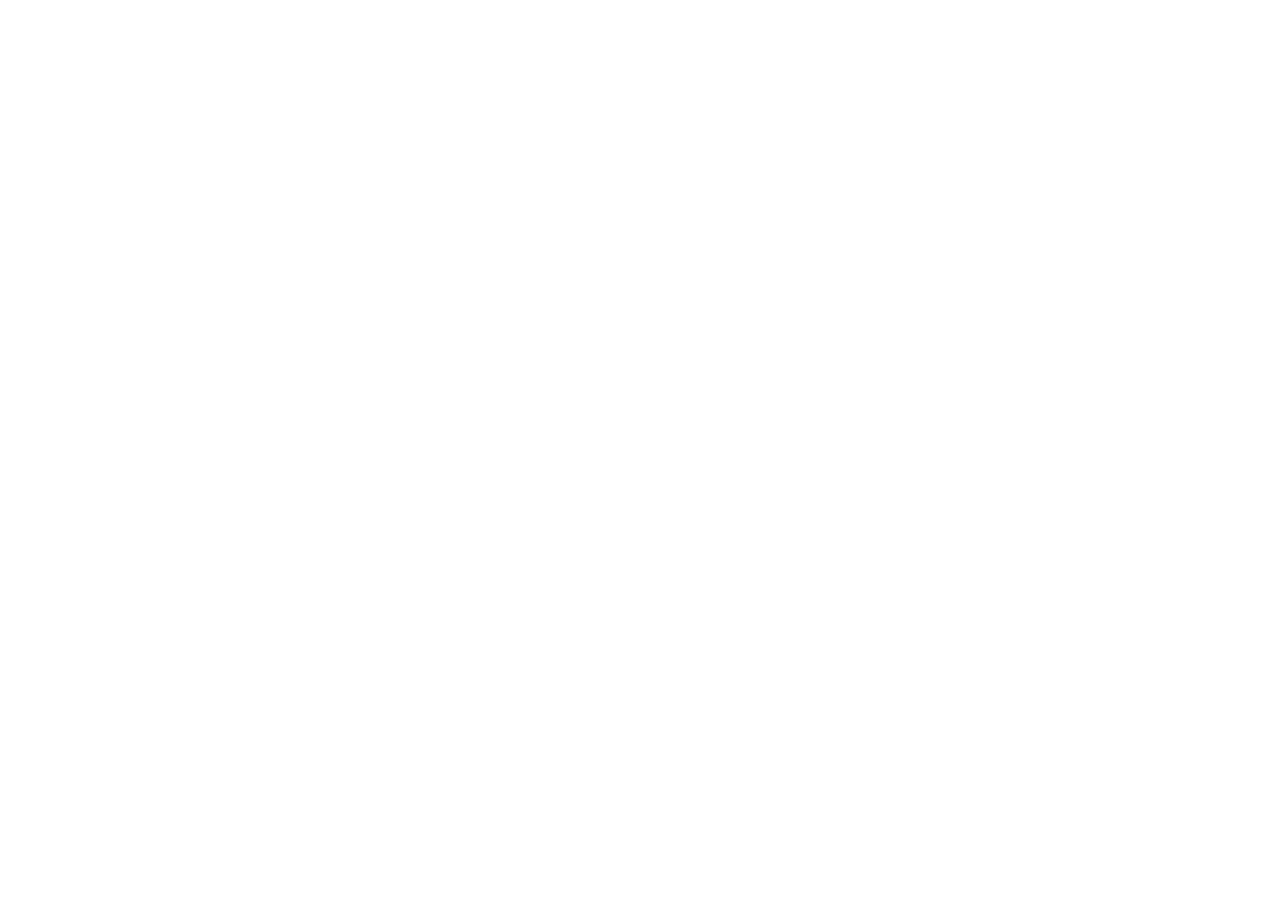
==== index.html @ 710a4626 "first commit" ====
<!DOCTYPE html>
<html lang="en">

<head>
    <meta charset="UTF-8">
    <meta http-equiv="X-UA-Compatible" content="IE=edge">
    <meta name="viewport" content="width=device-width, initial-scale=1.0">
    <link rel="stylesheet" href="styles/main.css">
    <title>Test page</title>
</head>

<body>
    <!-- <nav>
        <h1>Brand Name</h1>
        <ul>
            <li><a href="#">Home</a></li>
            <li><a href="#">About</a></li>
            <li><a href="#">Contact</a></li>
        </ul>
    </nav>
    <header>
        <h2>Welcome to Our Website</h2>
        <p>Learn more about our products and services.</p>
        <a href="#" class="button">Gallery page</a>
    </header>
    <main>
        <section>
            <h3>Section 1</h3>
            <p>Lorem ipsum dolor sit amet, consectetur adipiscing elit.</p>
        </section>
        <section>
            <h3>Section 2</h3>
            <p>Lorem ipsum dolor sit amet, consectetur adipiscing elit.</p>
        </section>
        <section>
            <h3>Section 3</h3>
            <p>Lorem ipsum dolor sit amet, consectetur adipiscing elit.</p>
        </section>
    </main>
    <footer>
        <p>Copyright © 2023 Brand Name</p>
    </footer> -->
</body>

</html>
---- styles/main.css ----
/*# sourceMappingURL=main.css.map */
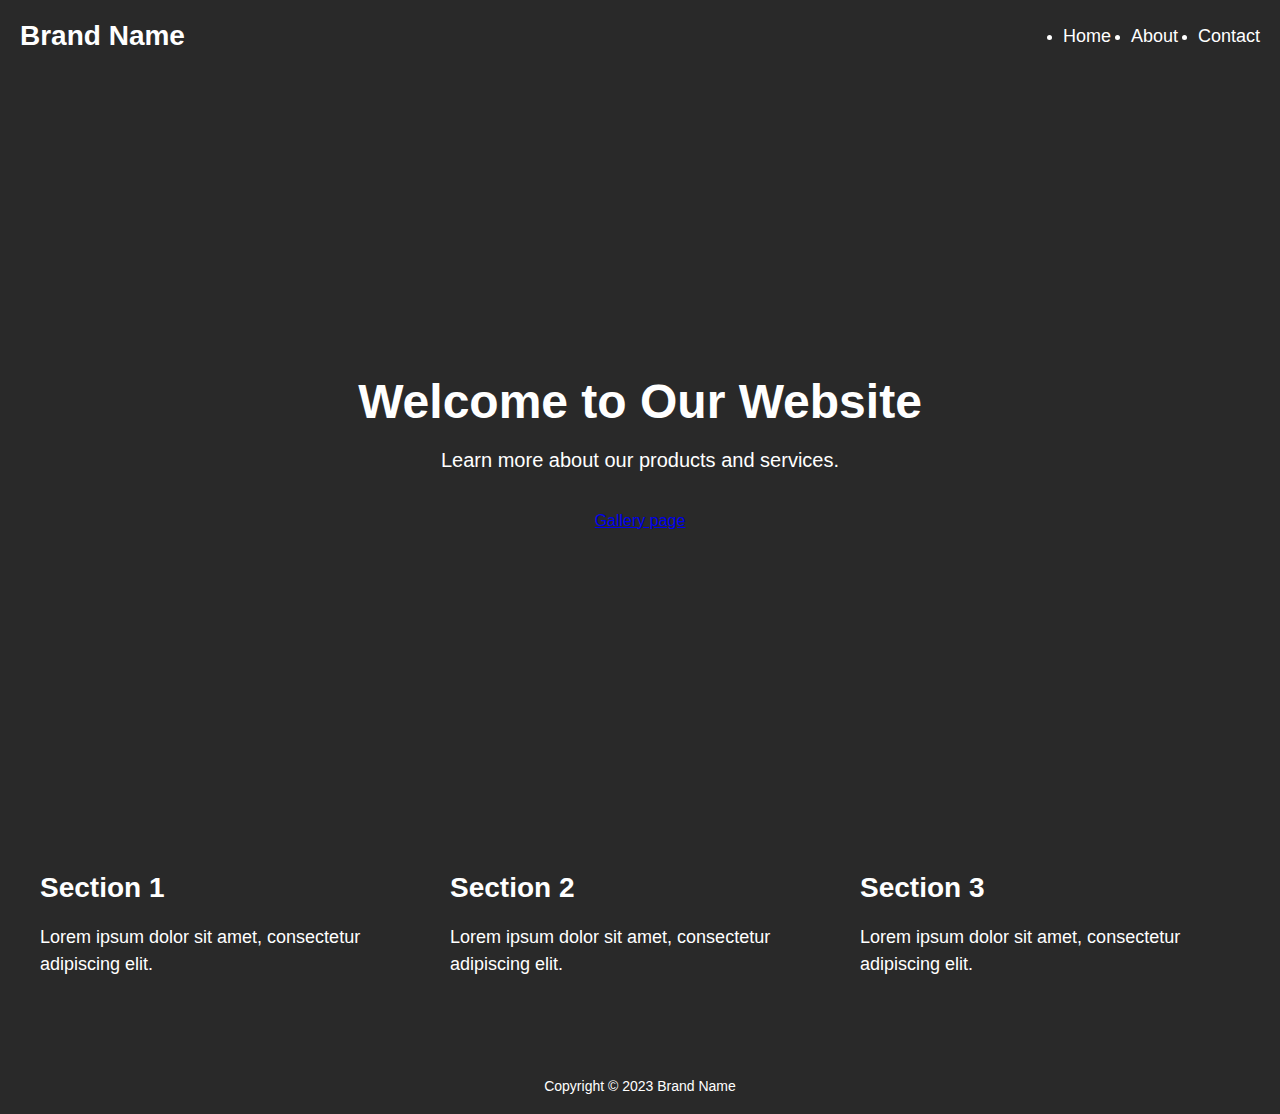
==== commit e827a792: "add gallery" ====
--- a/index.html
+++ b/index.html
@@ -10,7 +10,7 @@
 </head>
 
 <body>
-    <!-- <nav>
+    <nav>
         <h1>Brand Name</h1>
         <ul>
             <li><a href="#">Home</a></li>
@@ -39,7 +39,7 @@
     </main>
     <footer>
         <p>Copyright © 2023 Brand Name</p>
-    </footer> -->
+    </footer>
 </body>
 
 </html>--- a/styles/main.css
+++ b/styles/main.css
@@ -1 +1,96 @@
-/*# sourceMappingURL=main.css.map */+/* Reset default styles */
+* {
+  margin: 0;
+  padding: 0;
+  box-sizing: border-box;
+}
+
+/* Set body background color to dark grey */
+body {
+  background-color: #292929;
+  font-family: sans-serif;
+  color: #fff;
+}
+
+/* Style the navigation bar */
+nav {
+  display: flex;
+  justify-content: space-between;
+  align-items: center;
+  padding: 20px;
+}
+
+nav h1 {
+  font-size: 28px;
+}
+
+nav ul {
+  display: flex;
+}
+
+nav ul li {
+  margin-right: 20px;
+}
+
+nav ul li:last-child {
+  margin-right: 0;
+}
+
+nav ul li a {
+  color: #fff;
+  text-decoration: none;
+  font-size: 18px;
+}
+
+/* Style the header */
+header {
+  display: flex;
+  flex-direction: column;
+  align-items: center;
+  justify-content: center;
+  height: calc(100vh - 140px);
+  text-align: center;
+}
+
+header h2 {
+  font-size: 48px;
+  margin-bottom: 20px;
+}
+
+header p {
+  font-size: 20px;
+  margin-bottom: 40px;
+}
+
+/* Style the main content */
+main {
+  display: flex;
+  flex-wrap: wrap;
+  justify-content: space-between;
+  padding: 40px;
+}
+
+section {
+  flex-basis: calc(33.33% - 20px);
+  margin-bottom: 40px;
+}
+
+section h3 {
+  font-size: 28px;
+  margin-bottom: 20px;
+}
+
+section p {
+  font-size: 18px;
+  line-height: 1.5;
+}
+
+/* Style the footer */
+footer {
+  padding: 20px;
+  text-align: center;
+}
+
+footer p {
+  font-size: 14px;
+}/*# sourceMappingURL=main.css.map */